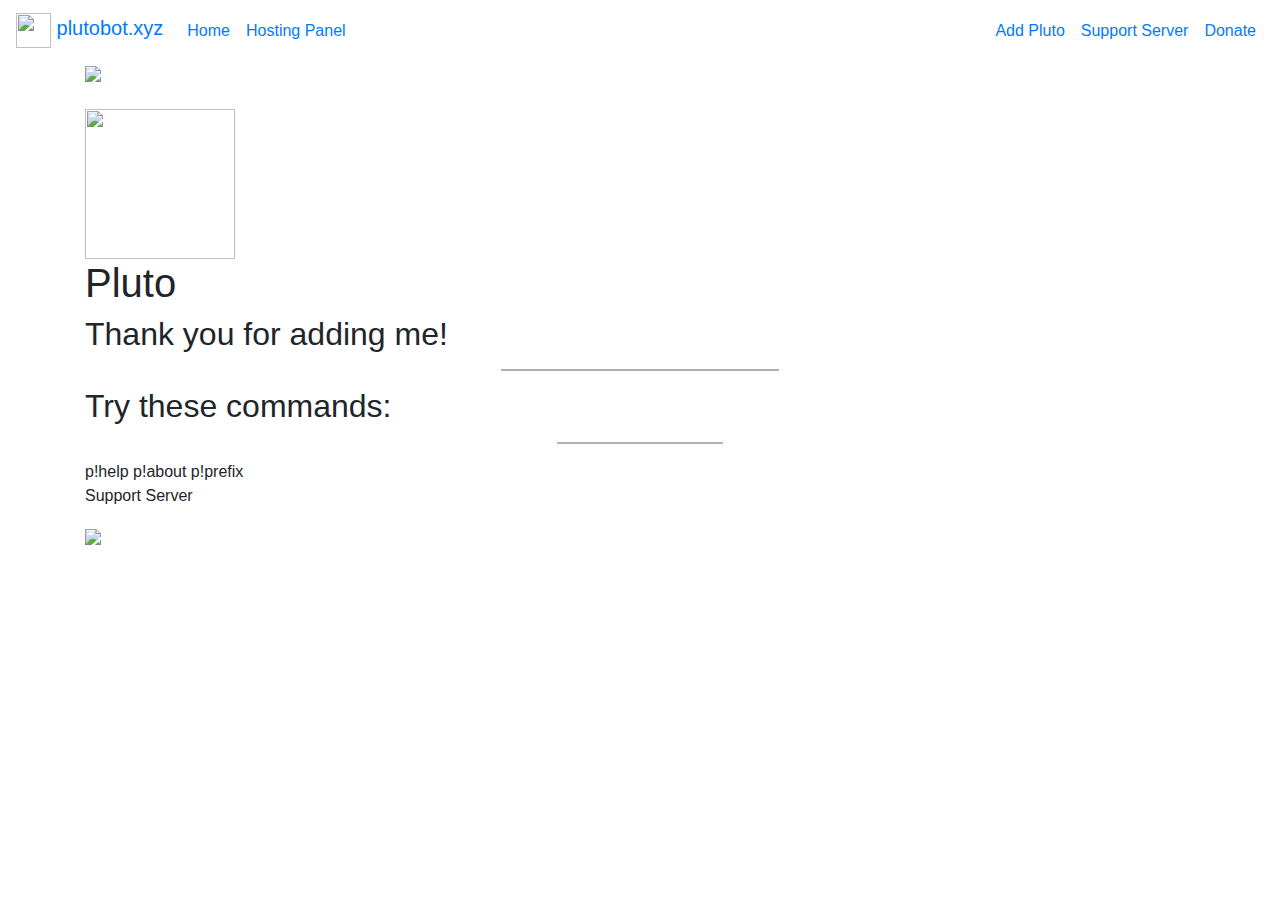
==== thanks.html @ 8f6596b4 "Add files via upload" ====
<!DOCTYPE html>

<html>

<head>
    <meta charset="utf-8">
    <meta property="og:type" content="website">
    <meta property="og:url" content="https://plutobot.xyz/">
    <meta property="og:title" content="Pluto - The best multipurpose Discord bot!">
    <meta property="og:description"
        content="Pluto is a revolutionary and multipurpose discord bot built on the discord.py libary. With so many features, you would be buzzing.">
    <meta property="og:site_name" content="Pluto">
    <meta property="og:image" content="https://plutobot.xyz/x/images/icon.png">
    <meta name="viewport" content="width=device-width,initial-scale=1">
    <link href="./x/images/icon.png" rel="icon" type="image/x-icon">
    <link rel="stylesheet" href="https://maxcdn.bootstrapcdn.com/bootstrap/4.0.0/css/bootstrap.min.css">
    <link rel="stylesheet" href="./x/style.css">
    <link rel="stylesheet" href="./x/home-page.css">
    <link rel="stylesheet" href="https://pro.fontawesome.com/releases/v5.4.1/css/all.css"
        integrity="sha384-POYwD7xcktv3gUeZO5s/9nUbRJG/WOmV6jfEGikMJu77LGYO8Rfs2X7URG822aum" crossorigin="anonymous">
    <script async src="https://www.googletagmanager.com/gtag/js?id=G-M3RGTLLLRJ"></script>
    <script>
        window.dataLayer = window.dataLayer || [];
        function gtag() { dataLayer.push(arguments); }
        gtag('js', new Date());

        gtag('config', 'G-M3RGTLLLRJ');
    </script>
    <script src="https://code.jquery.com/jquery-3.2.1.slim.min.js"></script>
    <script src="https://cdnjs.cloudflare.com/ajax/libs/popper.js/1.11.0/umd/popper.min.js"></script>
    <script src="https://maxcdn.bootstrapcdn.com/bootstrap/4.0.0-beta/js/bootstrap.min.js"></script>
    <title>Home - PlutoBot</title>
</head>

<body>
    <nav class="navbar navbar-expand-md">
        <a class="navbar-brand" href="/"><img src="./x/images/icon.png" height="35" width="35px" class="align-top"> plutobot.xyz</a>
        <button class="navbar-toggler" type="button" data-toggle="collapse" data-target="#content"
            aria-controls="navbarSupportedContent" aria-expanded="false" aria-label="Toggle navigation">
            <span class="navbar-toggler-icon"></span>
        </button>
        <div class="collapse navbar-collapse" id="content">
            <ul class="navbar-nav mr-auto">
                <li class="nav-item">
                    <a class="nav-link" href="https://plutobot.xyz">Home</a>
                </li>
                <li class="nav-item">
                    <a class="nav-link" href="https://panel.plutobot.xyz">Hosting Panel</a>
                </li>
            </ul>
            <ul class="navbar-nav my-2 my-lg-0">
                <li class="nav-item"><a class="nav-link" href="https://discord.com/oauth2/authorize?client_id=771316248898043904&permissions=8&scope=bot&redirect_uri=https%3A%2F%2Fplutobot.xyz%2Fthanks%2F&response_type=code">Add Pluto</a></li>
                <li class="nav-item"><a class="nav-link" href="./discord.html">Support Server</a></li>
                <li class="nav-item"><a class="nav-link" href="https://cash.app/%C2%A3levbat2004">Donate</a></li>
            </ul>
        </div>
    </nav>

    <div id="landing" class="content container">
        <div class="buttons">
            <a href="./discord.html">
                <div class="button">
                    <i class="fab fa-discord"></i>
                </div>
            </a>
            <a href="" onclick="btcaddy()">
                <div class="button">
                    <i class="fab fa-btc"></i>
                </div>
            </a>
            <a href="https://www.github.com/ukphotography/pluto-website">
                <div class="button">
                    <i class="fab fa-github"></i>
                </div>
            </a>
            <a href="https://discordbotlist.com/bots/pluto" style="right: 0;margin-right: 40px;margin-left: auto;"><img src="https://discordbots.org/api/widget/status/153613756348366849.png?noavatar=true&amp;lefttextcolor=fff&amp;righttextcolor=fff"></a>
        </div>
        <div class="top">
            <br>
            <img src="./x/images/icon.png" height="150" width="150px">

        </div>
        <div class="center">
            <h1 class="title">Pluto</h1>
            <h2 class="subtitle">Thank you for adding me!</h2>
            <hr style="width:25%;height:2px;border-width:0;color:rgb(177, 177, 177);background-color:rgb(177, 177, 177)">
            <h2 class="small-button">Try these commands:</h2>
            <hr style="width:15%;height:2px;border-width:0;color:rgb(177, 177, 177);background-color:rgb(177, 177, 177)">
            <a class="small-button">p!help        p!about         p!prefix</a>
        </div>
        <div class="bottom">
            <div class="join-us" onclick="window.location = './discord.html'">
                <i class="fab fa-discord"></i>
                <p>Support Server</p>
            </div>
            <div class="mobile-buttons">
                <a href="./discord.html">
                    <div class="button">
                        <i class="fab fa-discord"></i>
                    </div>
                </a>
                <a>
                    <div onclick="btcaddy()" class="button">
                        <i class="fab fa-btc"></i>
                    </div>
                </a>
                <a href="https://www.github.com/ukphotography">
                    <div class="button">
                        <i class="fab fa-github"></i>
                    </div>
                </a>
                <a href="https://discordbotlist.com/bots/pluto"
                    style="right: 0;margin-right: 40px;margin-left: auto;">
                    <img
                        src="https://discordbots.org/api/widget/status/153613756348366849.png?noavatar=true&amp;lefttextcolor=fff&amp;righttextcolor=fff">
                </a>
            </div>
        </div>

    </div>
</body>
<script>
    function btcaddy() {
        alert("Bitcoin Address:\n1JiTiFdtZoePaPD8f3Po84THbhbWGbZgYX");
    }
</script>
</html>
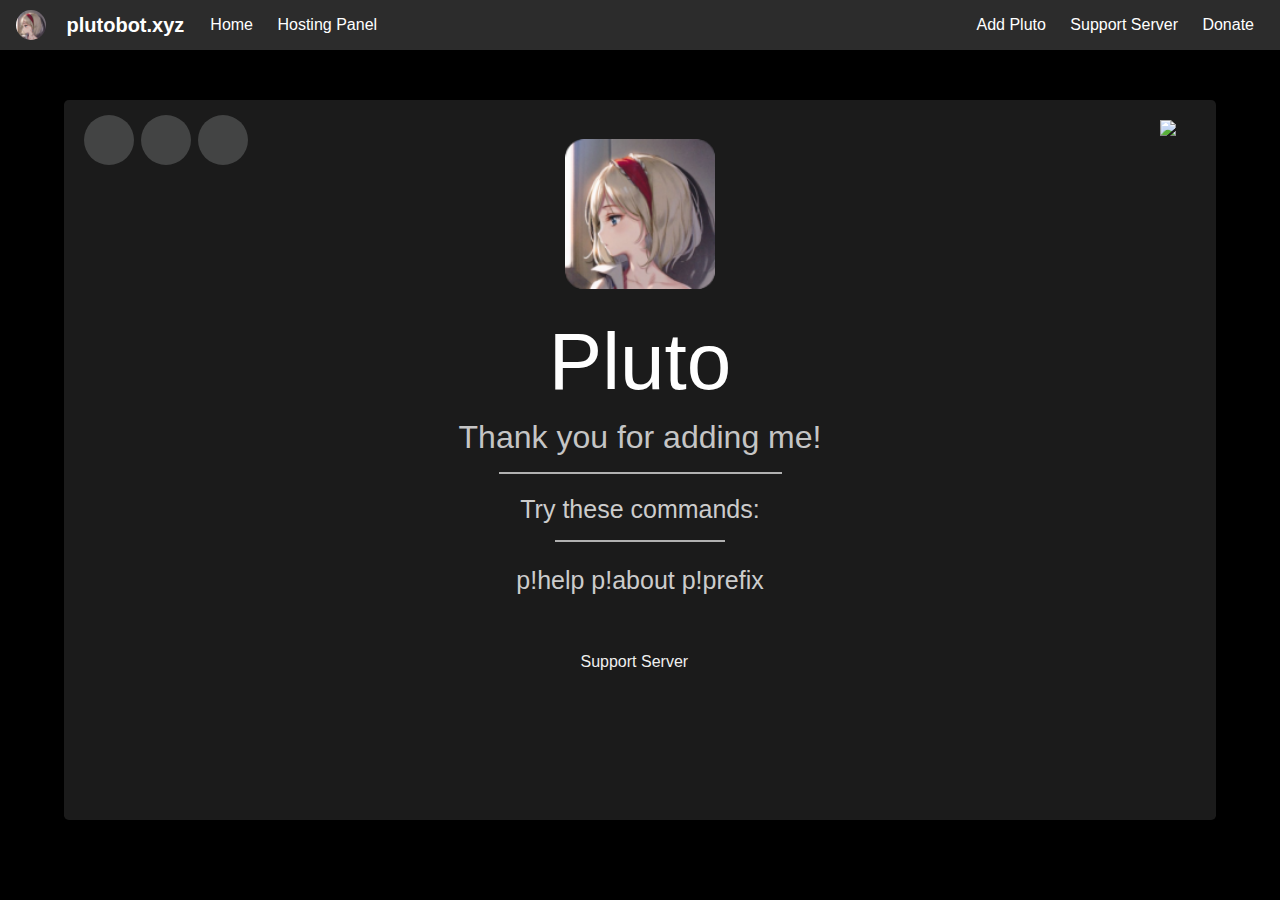
==== commit 5b485b2a: "Update thanks.html" ====
--- a/thanks.html
+++ b/thanks.html
@@ -49,7 +49,7 @@
                 </li>
             </ul>
             <ul class="navbar-nav my-2 my-lg-0">
-                <li class="nav-item"><a class="nav-link" href="https://discord.com/oauth2/authorize?client_id=771316248898043904&permissions=8&scope=bot&redirect_uri=https%3A%2F%2Fplutobot.xyz%2Fthanks%2F&response_type=code">Add Pluto</a></li>
+                <li class="nav-item"><a class="nav-link" href="https://discord.com/oauth2/authorize?client_id=771316248898043904&permissions=8&scope=bot&redirect_url=https%3A%2F%2Fplutobot.xyz%2Fthanks%2F&response_type=code">Add Pluto</a></li>
                 <li class="nav-item"><a class="nav-link" href="./discord.html">Support Server</a></li>
                 <li class="nav-item"><a class="nav-link" href="https://cash.app/%C2%A3levbat2004">Donate</a></li>
             </ul>
--- a/x/style.css
+++ b/x/style.css
@@ -0,0 +1,105 @@
+body {
+    background-color: #000000;
+}
+
+.navbar {
+    background-color: #2c2c2c;
+    padding-top: 5px;
+    padding-bottom: 5px;
+}
+nav .navbar-brand {
+    font-weight: bold;
+    font-size: 20px !important;
+}
+.navbar-collapse {
+    flex-basis: auto;
+}
+nav .navbar-brand img {
+    border-radius: 100%;
+    height: 30px;
+    width: 30px;
+    margin-right: 15px;
+}
+nav a {
+    color: white !important;
+    line-height: 30px !important;
+}
+nav ul {
+    display: inline-block !important;
+}
+nav ul li {
+    display: inline-block !important;
+    text-align: center;
+}
+nav ul .nav-link {
+    padding: 5px 10px !important;
+    border-radius: 4px;
+    transition: background 0.2s linear !important;
+}
+nav ul .nav-link:hover {
+    background-color: #145ea7;
+}
+nav ul li img {
+    border-radius: 100%;
+    height: 30px;
+    width: 30px;
+    margin-right: 5px;
+}
+nav ul .dropdown-menu .dropdown-item {
+    padding-left: 10px;
+    font-size: 16px;
+    color: black !important;
+}
+
+.content {
+    margin-top: 10px;
+}
+
+.jumbotron {
+    background-color: white;
+}
+
+.docs {
+    border-radius: .3rem;
+    padding: 10px;
+    background-color: white;
+    max-width: 80%;
+}
+
+span[id="right"] li {
+    display: inline-block;
+}
+code[class="input"] {
+    color: #1976D2;
+    font-style: italic;
+}
+code[class="mention"] {
+    background: #f1f3fb;
+    background-color: rgba(115, 139, 215, 0.1);
+    color: #7289da;
+    font-family: Whitney, Helvetica Neue, Helvetica,Arial, sans-serif;
+}
+.docs .nav-link {
+    color: #1976D2;
+}
+.docs .tab-note {
+    font-size: 14px;
+    color: red;
+    padding: 6px 6px 6px 10px;
+}
+.docs tr ul {
+    list-style-type: none;
+    padding-left: 0;
+}
+.docs .fa-asterisk {
+    color: red;
+}
+.navbar-toggler-icon{
+    background-image: url("./x/toggler.svg") !important;
+}
+.navbar-toggler {
+    border: white 1px solid !important;
+}
+.nav-item {
+        color: white !important
+}
--- a/x/home-page.css
+++ b/x/home-page.css
@@ -0,0 +1,237 @@
+#landing {
+    border-radius: .3rem;
+    padding: 10px;
+    background-color: rgb(27, 27, 27);
+    max-width: 80%;
+    text-align: center;
+    min-height: 80vh;
+    margin-top: 50px;
+    user-select: none;
+    margin-bottom: 30px;
+    -moz-user-select: none;
+    -ms-user-select: none;
+    -webkit-user-select: none;
+}
+
+#landing .buttons {
+    position: relative;
+    top: 5px;
+    left: 10px;
+    display: flex;
+    flex-direction: row;
+}
+
+.button {
+    color: white;
+    background-color: #434444;
+    border-radius: 50%;
+    height: 50px;
+    width: 50px;
+    font-size: 30px;
+    display: flex;
+    justify-content: center;
+    align-items: center;
+    margin-right: 7px;
+    transition: background-color .2s ease-in-out
+}
+
+.mobile-buttons {
+    display: none;
+}
+
+#landing .buttons .button:hover {
+    background-color: #5c5c5c;
+    cursor: pointer;
+}
+
+#landing .buttons a {
+    text-decoration: none
+}
+
+#landing img {
+    pointer-events: none
+}
+
+.top {
+    margin-top: -45px;
+}
+
+.center .title {
+    font-size: 80px;
+    color: #ffffff;
+}
+
+.center {
+    margin-top: 25px;
+}
+
+.center .subtitle {
+    color: #c5c5c5
+}
+
+.center .subtitle:nth-of-type(1) {
+    margin-bottom: .1rem;
+}
+
+a {
+    text-decoration: none !important
+}
+
+.big-button {
+    width: 450px;
+    font-size: 50px;
+    color: white !important;
+    background-color: #353535;
+    display: inline-block;
+    padding-top: 5px;
+    padding-bottom: 5px;
+    margin-top: 50px;
+    box-shadow: rgba(0, 0, 0, 0.16) 0 3px 6px;
+    border-radius: 10px;
+    transition: background-color .2s ease-in-out
+}
+
+#banner {
+    box-shadow: rgba(0, 0, 0, 0.16) 2px 1px 6px;
+    height: 177px;
+    background-color: rgb(202, 128, 128);
+    margin: 20px auto;
+    border-radius: 7px;
+    text-align: center;
+    max-width: 80%
+}
+
+#banner .container {
+    padding: 11px;
+}
+
+#banner .container h5 {
+    font-size: 1.15rem;
+}
+
+#banner .big-button {
+    margin-top: 22px;
+    width: 180px;
+    font-size: 20px;
+}
+
+.big-button:hover {
+    background-color: #5f5f5f;
+}
+
+.small-button {
+    display: block;
+    color: #cccccc !important;
+    font-weight: 450;
+    font-size: 25px;
+    margin-top: 20px;
+    width: 300px;
+    margin-left: auto;
+    margin-right: auto;
+    transition: color .2s ease-in-out
+}
+
+.small-button:hover {
+    color: #cccccc !important;
+}
+
+.sponsors {
+    margin-top: 60px;
+}
+
+.sponsors img {
+    max-width: 100%;
+    height: auto;
+}
+
+.sponsors h4 {
+    margin-bottom: 30px;
+}
+
+.bottom .join-us {
+    margin-top: 50px;
+    color: #f0f0f0;
+    display: flex;
+    width: 135px;
+    flex-direction: row;
+    margin-left: auto;
+    margin-right: auto;
+    cursor: pointer;
+    transition: color .2s ease-in-out
+}
+
+.bottom .join-us i {
+    margin-right: 8px;
+    font-size: 23px;
+}
+
+.bottom .join-us:hover {
+    color: #cccccc !important;
+}
+
+@media (max-width: 600px) {
+    .subtitle {
+        font-size: 20px;
+    }
+
+    .title {
+        font-size: 60px;
+    }
+
+    .big-button {
+        width: 310px;
+        font-size: 45px;
+    }
+
+    #banner {
+        max-width: 99%;
+        height: 254px !important;
+    }
+    #banner .big-buttons {
+        margin-top: 8px;
+    }
+}
+
+@media (max-width: 1000px) {
+    #landing {
+        max-width: 99%;
+    }
+
+    #banner {
+        max-width: 98%;
+        height: 214px;
+    }
+
+    .top {
+        margin-top: 15px
+    }
+
+    .buttons {
+        display: none !important;
+    }
+
+    .join-us {
+        display: none !important
+    }
+
+    .mobile-buttons {
+        margin-top: 50px;
+        margin-bottom: 40px;
+        display: flex;
+        flex-direction: row;
+        width: 145px;
+        margin-left: auto;
+        margin-right: auto;
+    }
+
+}
+
+@media (min-width: 1000px) and (max-width: 1500px) {
+    #landing {
+        max-width: 90% !important
+    }
+
+    #banner {
+        max-width: 90% !important;
+    }
+}
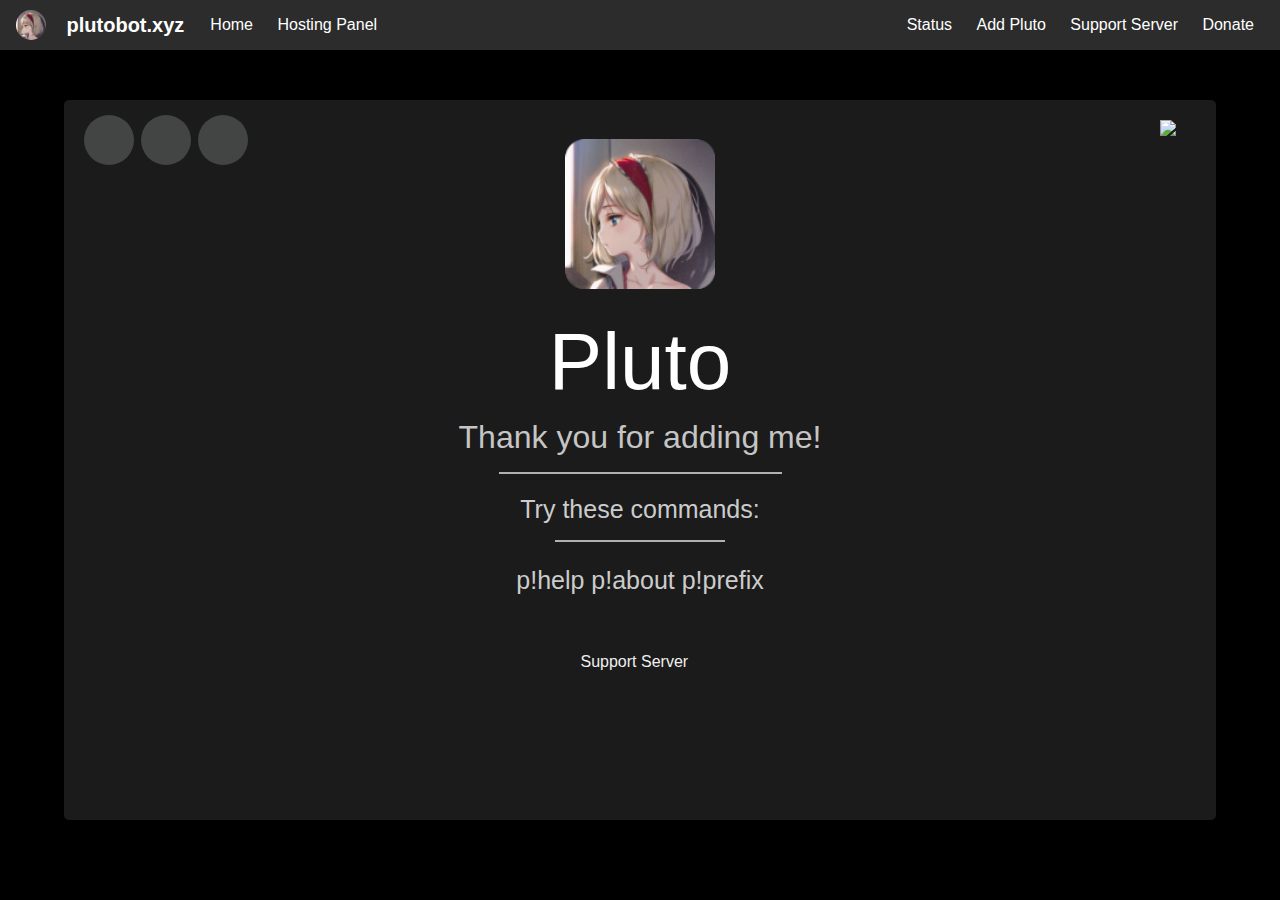
==== commit 526ace6e: "Update thanks.html" ====
--- a/thanks.html
+++ b/thanks.html
@@ -49,6 +49,7 @@
                 </li>
             </ul>
             <ul class="navbar-nav my-2 my-lg-0">
+                <li class="nav-item"><a class="nav-link" href="https://status.plutobot.xyz/">Status</a></li>
                 <li class="nav-item"><a class="nav-link" href="https://discord.com/oauth2/authorize?client_id=771316248898043904&permissions=8&scope=bot&redirect_url=https%3A%2F%2Fplutobot.xyz%2Fthanks%2F&response_type=code">Add Pluto</a></li>
                 <li class="nav-item"><a class="nav-link" href="./discord.html">Support Server</a></li>
                 <li class="nav-item"><a class="nav-link" href="https://cash.app/%C2%A3levbat2004">Donate</a></li>
